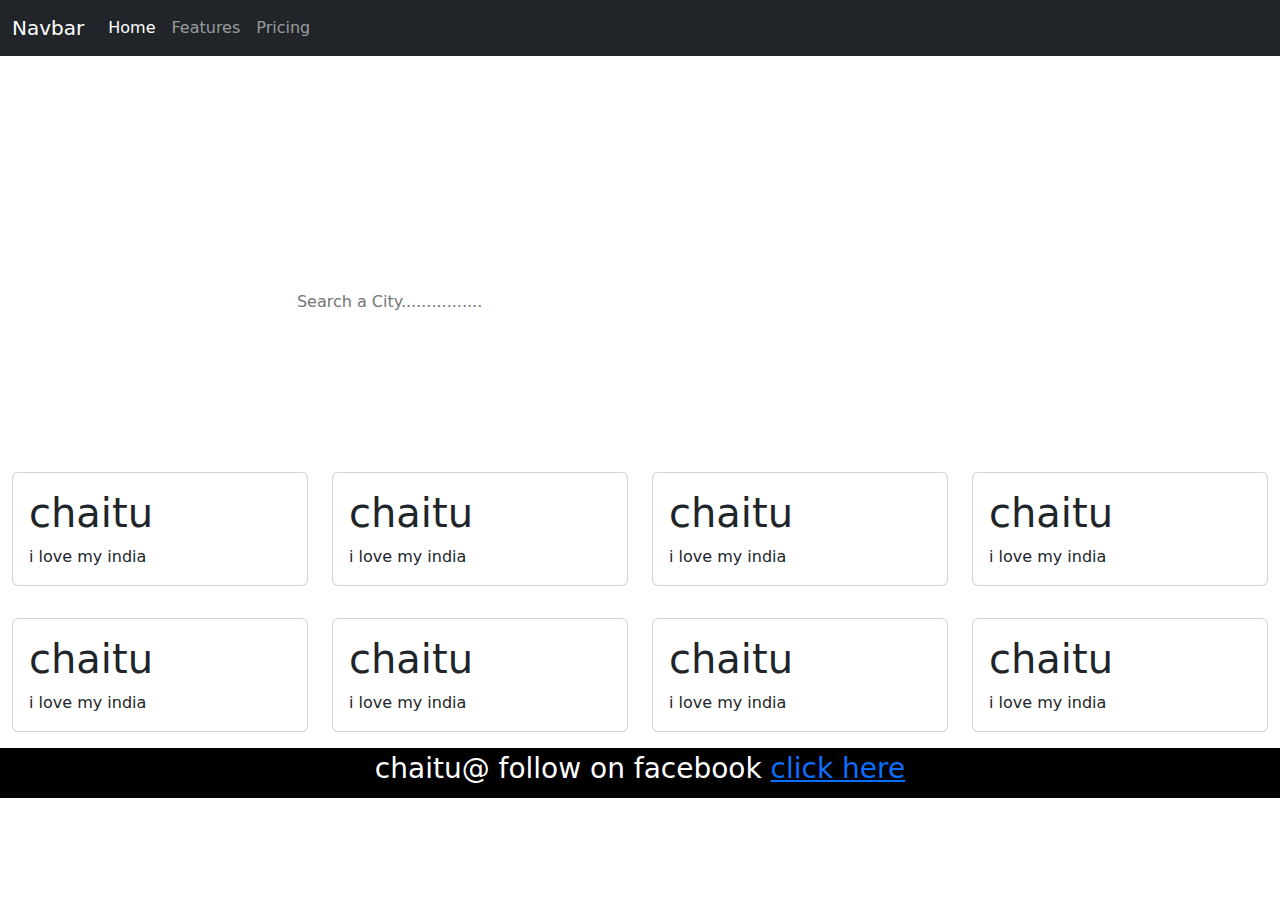
==== index.html @ adfc433b "nothing" ====
<!DOCTYPE html>
<html lang="en">
<head>
    <meta charset="UTF-8">
    <meta name="viewport" content="width=device-width, initial-scale=1.0">
    <link rel="stylesheet" href="./style.css">
    <link href="https://cdn.jsdelivr.net/npm/bootstrap@5.3.3/dist/css/bootstrap.min.css" rel="stylesheet" integrity="sha384-QWTKZyjpPEjISv5WaRU9OFeRpok6YctnYmDr5pNlyT2bRjXh0JMhjY6hW+ALEwIH" crossorigin="anonymous">

    <title>Document</title>
</head>
<body>
   
<nav class="navbar navbar-expand-lg navbar-dark bg-dark">
  <div class="container-fluid">
    <a class="navbar-brand" href="#">Navbar</a>
    <button class="navbar-toggler" type="button" data-bs-toggle="collapse" data-bs-target="#navbarNav" aria-controls="navbarNav" aria-expanded="false" aria-label="Toggle navigation">
      <span class="navbar-toggler-icon"></span>
    </button>
    <div class="collapse navbar-collapse" id="navbarNav">
      <ul class="navbar-nav">
        <li class="nav-item">
          <a class="nav-link active" aria-current="page" href="#">Home</a>
        </li>
        <li class="nav-item">
          <a class="nav-link" href="#">Features</a>
        </li>
        <li class="nav-item">
          <a class="nav-link" href="#">Pricing</a>
        </li>
      </ul>
    </div>
  </div>
</nav>
   <div class="container">
<div>
    <h1>Welcome to QTrip</h1>
<h4>Explore the world with fantastic places to venture around</h4>
<input class="search" type="text" placeholder="Search a City................">
</div> 
   </div>
   <div class="container-fluid">
    <div class="row">
        <div class="col-xl-3 col-lg-4 col-md-6 col-sm-12 my-3">
            <div class="card">
                <img class="card-img" src="https://th.bing.com/th/id/OIP.GPFEY6kfgxbsja6gmrW6rwHaE7?w=2048&h=1365&rs=1&pid=ImgDetMain" alt="">
                <div class="card-body">
                    <h1 class="card-title">chaitu</h1>
                    <p class="card-text"> i love my india</p>
                </div>
            </div>
        </div>

        <div class="col-xl-3 col-lg-4 col-md-6 col-sm-12 my-3">
            <div class="card">
                <img class="card-img" src="https://th.bing.com/th/id/OIP.GPFEY6kfgxbsja6gmrW6rwHaE7?w=2048&h=1365&rs=1&pid=ImgDetMain" alt="">
                <div class="card-body">
                    <h1 class="card-title">chaitu</h1>
                    <p class="card-text"> i love my india</p>
                </div>
            </div>
        </div>

        <div class="col-xl-3 col-lg-4 col-md-6 col-sm-12 my-3">
            <div class="card">
                <img class="card-img" src="https://th.bing.com/th/id/OIP.GPFEY6kfgxbsja6gmrW6rwHaE7?w=2048&h=1365&rs=1&pid=ImgDetMain" alt="">
                <div class="card-body">
                    <h1 class="card-title">chaitu</h1>
                    <p class="card-text"> i love my india</p>
                </div>
            </div>
        </div>

        <div class="col-xl-3 col-lg-4 col-md-6 col-sm-12 my-3">
            <div class="card">
                <img class="card-img" src="https://th.bing.com/th/id/OIP.GPFEY6kfgxbsja6gmrW6rwHaE7?w=2048&h=1365&rs=1&pid=ImgDetMain" alt="">
                <div class="card-body">
                    <h1 class="card-title">chaitu</h1>
                    <p class="card-text"> i love my india</p>
                </div>
            </div>
        </div>

        <div class="col-xl-3 col-lg-4 col-md-6 col-sm-12 my-3">
            <div class="card">
                <img class="card-img" src="https://th.bing.com/th/id/OIP.GPFEY6kfgxbsja6gmrW6rwHaE7?w=2048&h=1365&rs=1&pid=ImgDetMain" alt="">
                <div class="card-body">
                    <h1 class="card-title">chaitu</h1>
                    <p class="card-text"> i love my india</p>
                </div>
            </div>
        </div>

        <div class="col-xl-3 col-lg-4 col-md-6 col-sm-12 my-3">
            <div class="card">
                <img class="card-img" src="https://th.bing.com/th/id/OIP.GPFEY6kfgxbsja6gmrW6rwHaE7?w=2048&h=1365&rs=1&pid=ImgDetMain" alt="">
                <div class="card-body">
                    <h1 class="card-title">chaitu</h1>
                    <p class="card-text"> i love my india</p>
                </div>
            </div>
        </div>

        <div class="col-xl-3 col-lg-4 col-md-6 col-sm-12 my-3">
            <div class="card">
                <img class="card-img" src="https://th.bing.com/th/id/OIP.GPFEY6kfgxbsja6gmrW6rwHaE7?w=2048&h=1365&rs=1&pid=ImgDetMain" alt="">
                <div class="card-body">
                    <h1 class="card-title">chaitu</h1>
                    <p class="card-text"> i love my india</p>
                </div>
            </div>
        </div>

        <div class="col-xl-3 col-lg-4 col-md-6 col-sm-12 my-3">
            <div class="card">
                <img class="card-img" src="https://th.bing.com/th/id/OIP.GPFEY6kfgxbsja6gmrW6rwHaE7?w=2048&h=1365&rs=1&pid=ImgDetMain" alt="">
                <div class="card-body">
                    <h1 class="card-title">chaitu</h1>
                    <p class="card-text"> i love my india</p>
                </div>
            </div>
        </div>

       
<footer>
    <h3>chaitu@ follow on facebook <a href="www.google.com">click here</a></h3>
</footer>

    </div>
   </div>

</body>
</html>
---- style.css ----
.container{
 width: 100vw;
 height: 400px;
 background-image: url("https://www.shutterstock.com/shutterstock/photos/1924674170/display_1500/stock-photo-aerial-view-of-london-bridge-crossing-the-river-thames-at-sunset-united-kingdom-1924674170.jpg");
 background-repeat: no-repeat;
 object-fit: cover;
 background-position: center;
 color: white;
 display: flex;
 align-items: center;
 justify-content: center;
}
.search{
    border-radius: 9px ;
    width: 100%;
    border: none;
    outline: none;
}

.box{
    width: 100px;
    height: 100px;
    border: 2px solid black;
    margin: 5px;
}
.box-container{
    position: relative;

}
.box1{
    position: sticky;
    bottom: 0;
    left: 400px;
    background-color:red ;
}
.box9{
    position: absolute;
    bottom:0;
    right: 0;
}
footer{
    color: white;
    background-color: black;
    text-align: center;
    height: 50px;
   display: flex;
   justify-content: center;
   align-items: center;
}
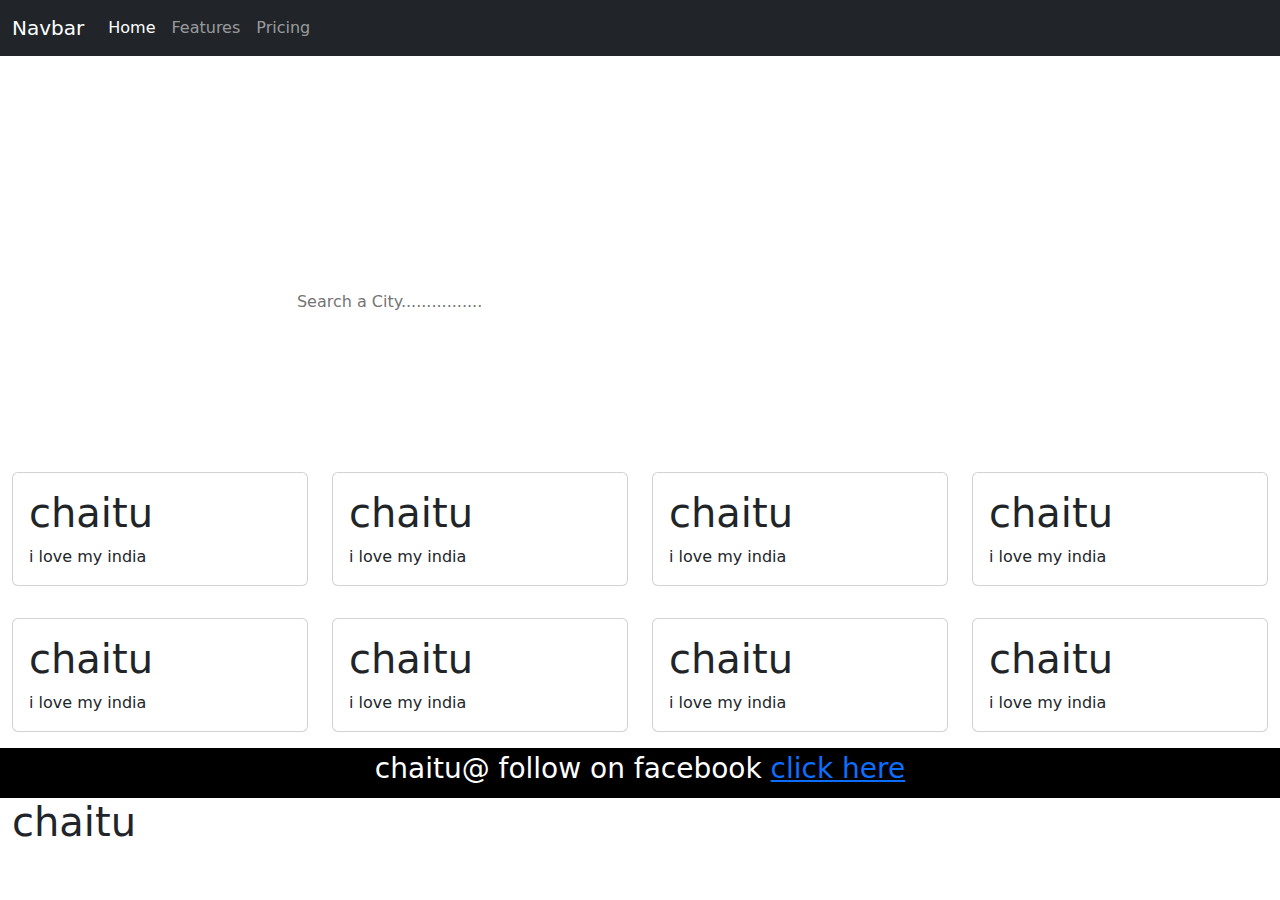
==== commit 3f2a0126: "chaitu" ====
--- a/index.html
+++ b/index.html
@@ -124,6 +124,9 @@
 <footer>
     <h3>chaitu@ follow on facebook <a href="www.google.com">click here</a></h3>
 </footer>
+<div>
+    <h1>chaitu</h1>
+</div>
 
     </div>
    </div>
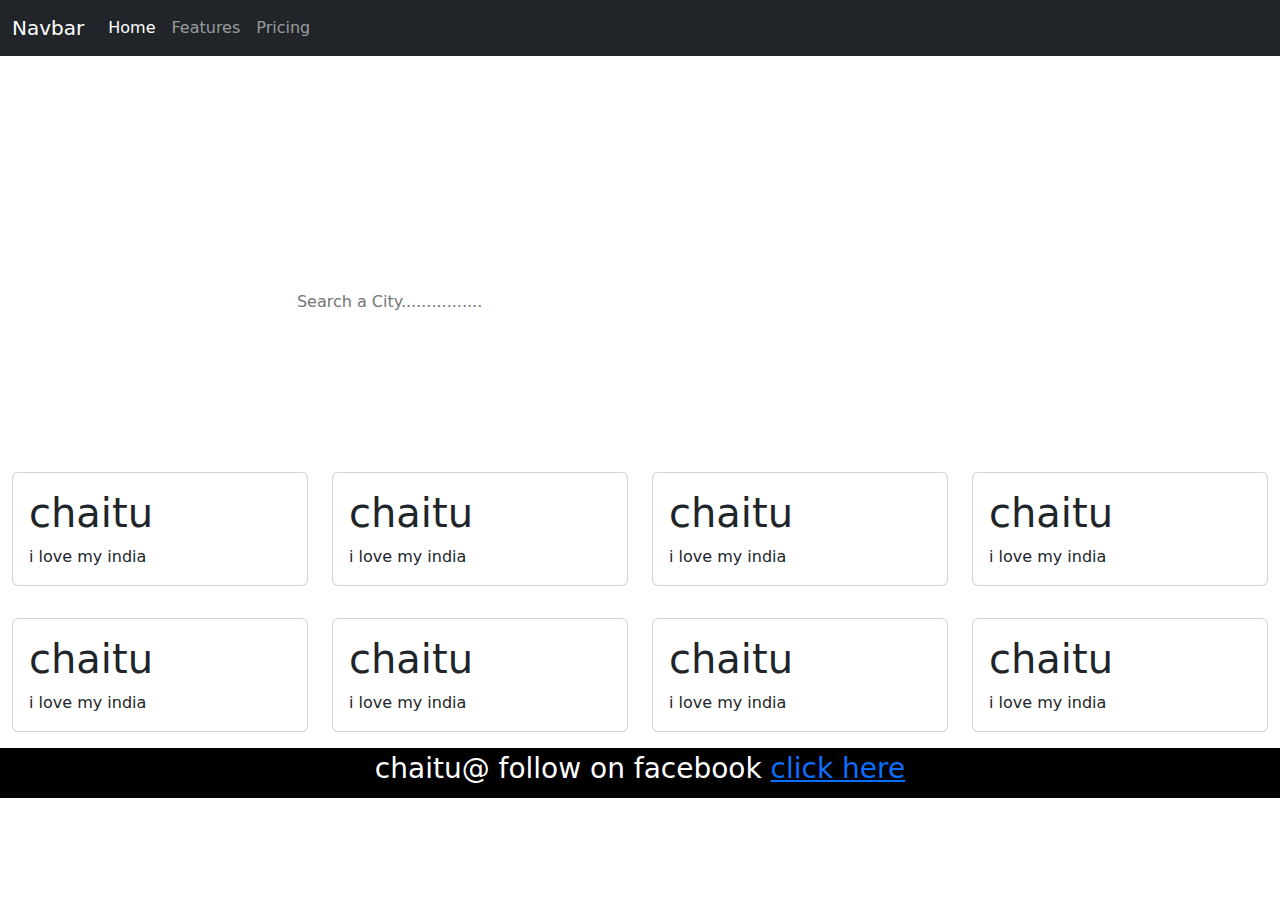
==== commit 626a1b80: "added" ====
--- a/index.html
+++ b/index.html
@@ -124,9 +124,7 @@
 <footer>
     <h3>chaitu@ follow on facebook <a href="www.google.com">click here</a></h3>
 </footer>
-<div>
-    <h1>chaitu</h1>
-</div>
+
 
     </div>
    </div>
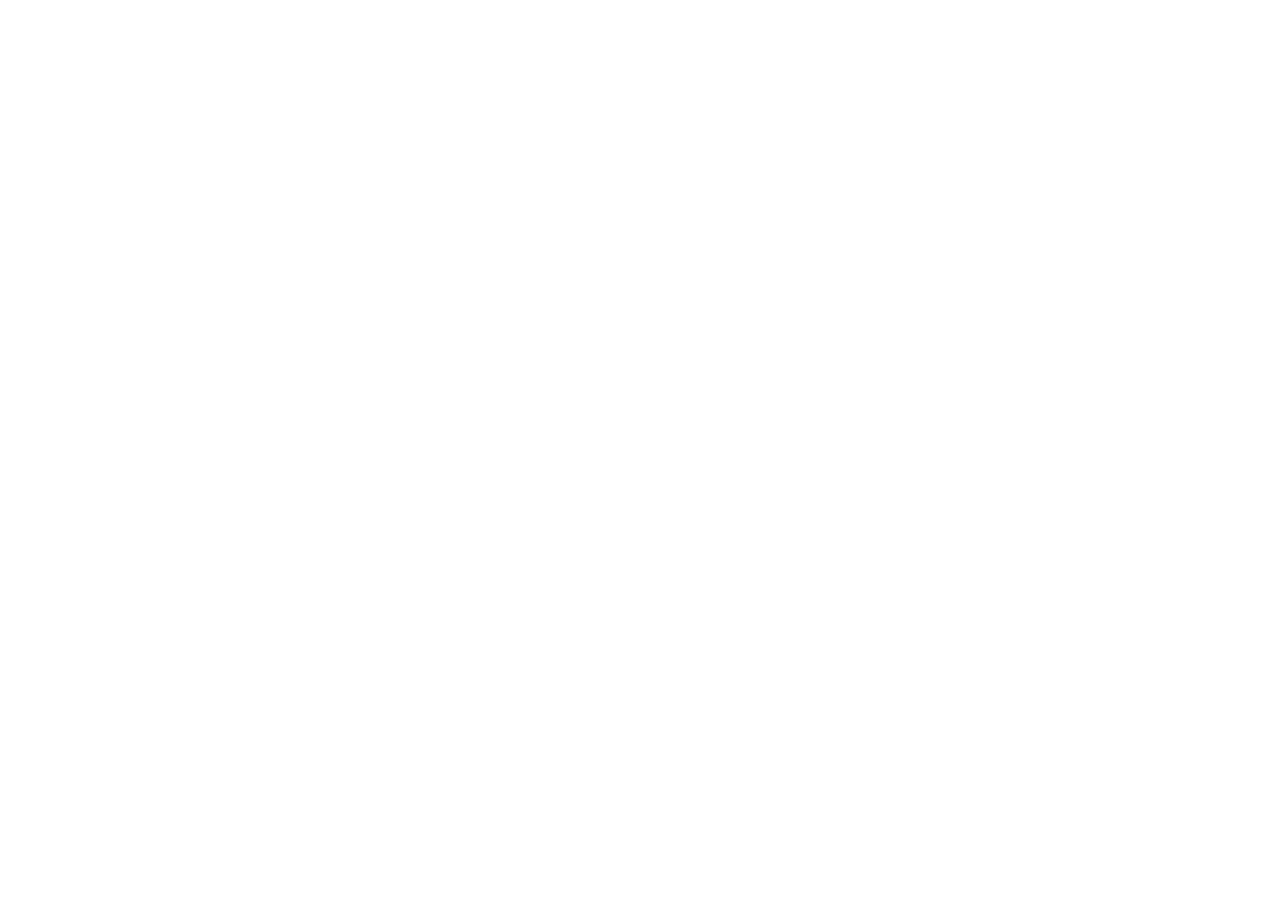
==== commit d44fc2d7: "it is praktice" ====
--- a/index.html
+++ b/index.html
@@ -3,131 +3,13 @@
 <head>
     <meta charset="UTF-8">
     <meta name="viewport" content="width=device-width, initial-scale=1.0">
-    <link rel="stylesheet" href="./style.css">
-    <link href="https://cdn.jsdelivr.net/npm/bootstrap@5.3.3/dist/css/bootstrap.min.css" rel="stylesheet" integrity="sha384-QWTKZyjpPEjISv5WaRU9OFeRpok6YctnYmDr5pNlyT2bRjXh0JMhjY6hW+ALEwIH" crossorigin="anonymous">
-
     <title>Document</title>
 </head>
 <body>
-   
-<nav class="navbar navbar-expand-lg navbar-dark bg-dark">
-  <div class="container-fluid">
-    <a class="navbar-brand" href="#">Navbar</a>
-    <button class="navbar-toggler" type="button" data-bs-toggle="collapse" data-bs-target="#navbarNav" aria-controls="navbarNav" aria-expanded="false" aria-label="Toggle navigation">
-      <span class="navbar-toggler-icon"></span>
-    </button>
-    <div class="collapse navbar-collapse" id="navbarNav">
-      <ul class="navbar-nav">
-        <li class="nav-item">
-          <a class="nav-link active" aria-current="page" href="#">Home</a>
-        </li>
-        <li class="nav-item">
-          <a class="nav-link" href="#">Features</a>
-        </li>
-        <li class="nav-item">
-          <a class="nav-link" href="#">Pricing</a>
-        </li>
-      </ul>
-    </div>
-  </div>
-</nav>
-   <div class="container">
-<div>
-    <h1>Welcome to QTrip</h1>
-<h4>Explore the world with fantastic places to venture around</h4>
-<input class="search" type="text" placeholder="Search a City................">
-</div> 
-   </div>
-   <div class="container-fluid">
-    <div class="row">
-        <div class="col-xl-3 col-lg-4 col-md-6 col-sm-12 my-3">
-            <div class="card">
-                <img class="card-img" src="https://th.bing.com/th/id/OIP.GPFEY6kfgxbsja6gmrW6rwHaE7?w=2048&h=1365&rs=1&pid=ImgDetMain" alt="">
-                <div class="card-body">
-                    <h1 class="card-title">chaitu</h1>
-                    <p class="card-text"> i love my india</p>
-                </div>
-            </div>
-        </div>
-
-        <div class="col-xl-3 col-lg-4 col-md-6 col-sm-12 my-3">
-            <div class="card">
-                <img class="card-img" src="https://th.bing.com/th/id/OIP.GPFEY6kfgxbsja6gmrW6rwHaE7?w=2048&h=1365&rs=1&pid=ImgDetMain" alt="">
-                <div class="card-body">
-                    <h1 class="card-title">chaitu</h1>
-                    <p class="card-text"> i love my india</p>
-                </div>
-            </div>
-        </div>
-
-        <div class="col-xl-3 col-lg-4 col-md-6 col-sm-12 my-3">
-            <div class="card">
-                <img class="card-img" src="https://th.bing.com/th/id/OIP.GPFEY6kfgxbsja6gmrW6rwHaE7?w=2048&h=1365&rs=1&pid=ImgDetMain" alt="">
-                <div class="card-body">
-                    <h1 class="card-title">chaitu</h1>
-                    <p class="card-text"> i love my india</p>
-                </div>
-            </div>
-        </div>
-
-        <div class="col-xl-3 col-lg-4 col-md-6 col-sm-12 my-3">
-            <div class="card">
-                <img class="card-img" src="https://th.bing.com/th/id/OIP.GPFEY6kfgxbsja6gmrW6rwHaE7?w=2048&h=1365&rs=1&pid=ImgDetMain" alt="">
-                <div class="card-body">
-                    <h1 class="card-title">chaitu</h1>
-                    <p class="card-text"> i love my india</p>
-                </div>
-            </div>
-        </div>
-
-        <div class="col-xl-3 col-lg-4 col-md-6 col-sm-12 my-3">
-            <div class="card">
-                <img class="card-img" src="https://th.bing.com/th/id/OIP.GPFEY6kfgxbsja6gmrW6rwHaE7?w=2048&h=1365&rs=1&pid=ImgDetMain" alt="">
-                <div class="card-body">
-                    <h1 class="card-title">chaitu</h1>
-                    <p class="card-text"> i love my india</p>
-                </div>
-            </div>
-        </div>
-
-        <div class="col-xl-3 col-lg-4 col-md-6 col-sm-12 my-3">
-            <div class="card">
-                <img class="card-img" src="https://th.bing.com/th/id/OIP.GPFEY6kfgxbsja6gmrW6rwHaE7?w=2048&h=1365&rs=1&pid=ImgDetMain" alt="">
-                <div class="card-body">
-                    <h1 class="card-title">chaitu</h1>
-                    <p class="card-text"> i love my india</p>
-                </div>
-            </div>
-        </div>
-
-        <div class="col-xl-3 col-lg-4 col-md-6 col-sm-12 my-3">
-            <div class="card">
-                <img class="card-img" src="https://th.bing.com/th/id/OIP.GPFEY6kfgxbsja6gmrW6rwHaE7?w=2048&h=1365&rs=1&pid=ImgDetMain" alt="">
-                <div class="card-body">
-                    <h1 class="card-title">chaitu</h1>
-                    <p class="card-text"> i love my india</p>
-                </div>
-            </div>
-        </div>
-
-        <div class="col-xl-3 col-lg-4 col-md-6 col-sm-12 my-3">
-            <div class="card">
-                <img class="card-img" src="https://th.bing.com/th/id/OIP.GPFEY6kfgxbsja6gmrW6rwHaE7?w=2048&h=1365&rs=1&pid=ImgDetMain" alt="">
-                <div class="card-body">
-                    <h1 class="card-title">chaitu</h1>
-                    <p class="card-text"> i love my india</p>
-                </div>
-            </div>
-        </div>
-
-       
-<footer>
-    <h3>chaitu@ follow on facebook <a href="www.google.com">click here</a></h3>
-</footer>
-
-
-    </div>
-   </div>
-
+<div class="container">
+<h1 class="head"></h1>
+  
+</div>
+    <script src="./node.js"></script>
 </body>
 </html>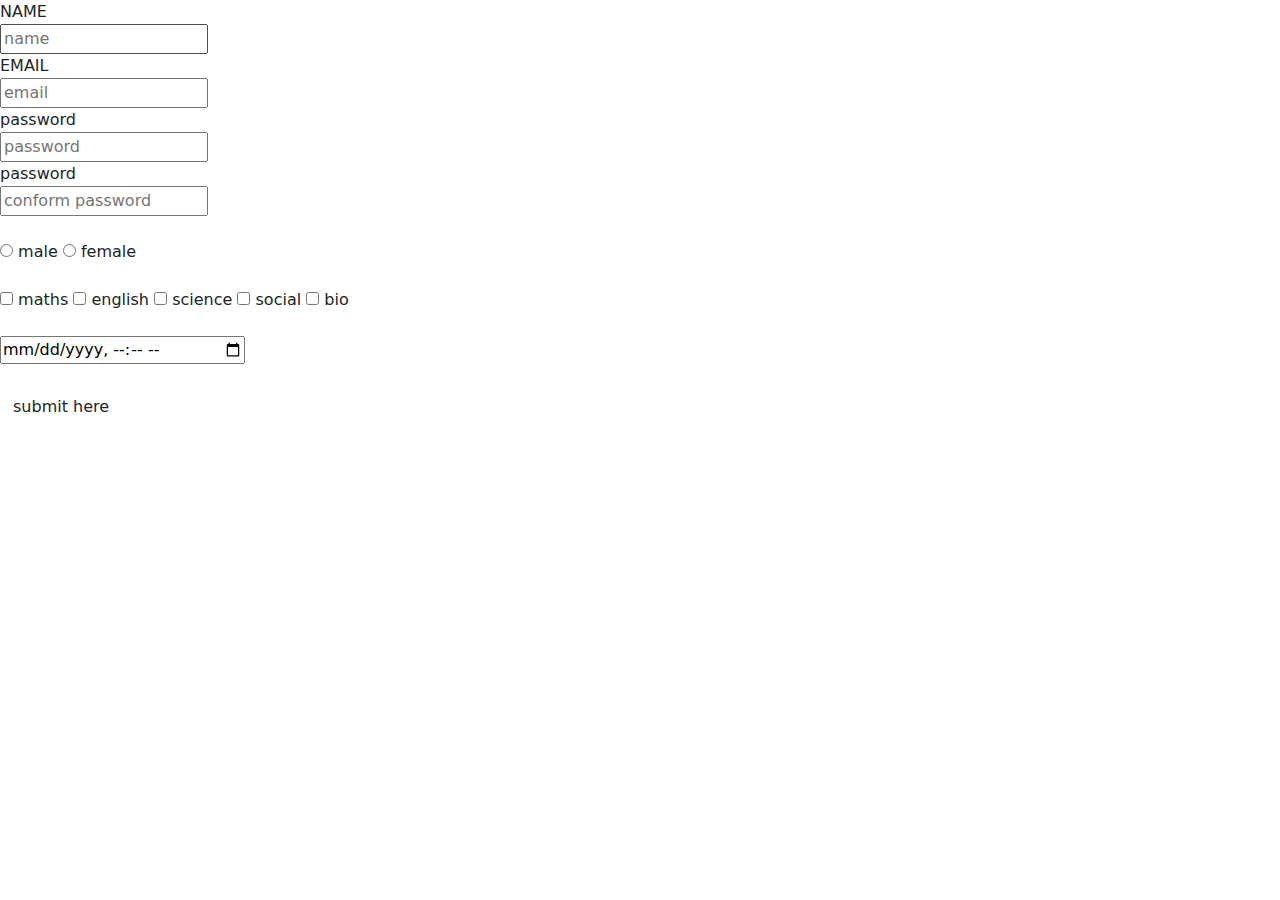
==== commit e3278f21: "form" ====
--- a/index.html
+++ b/index.html
@@ -3,13 +3,75 @@
 <head>
     <meta charset="UTF-8">
     <meta name="viewport" content="width=device-width, initial-scale=1.0">
-    <title>Document</title>
+    <title>chaitu</title>
+    <link rel="stylesheet" href="./style.css">
+    <link href="https://cdn.jsdelivr.net/npm/bootstrap@5.3.3/dist/css/bootstrap.min.css" rel="stylesheet" integrity="sha384-QWTKZyjpPEjISv5WaRU9OFeRpok6YctnYmDr5pNlyT2bRjXh0JMhjY6hW+ALEwIH" crossorigin="anonymous">
 </head>
 <body>
-<div class="container">
-<h1 class="head"></h1>
   
+  <form action="" class="form">
+    <div>
+      <label for="name">NAME</label>
+    </div>
+    <div>
+      <input type="text" placeholder="name" id="name" name="name">
+    </div>
+    <div>
+      <label for="email">EMAIL</label>
+    </div>
+    <div>
+      <input type="email" placeholder="email" id="email">
+    </div>
+    <div>
+      <label for="psd">password</label>
+    </div>
+    <div>
+      <input type="password" placeholder="password" id="psd">
+    </div>
+    <div>
+      <h4 class="psdText none">password must be 6 digits</h4>
+    </div>
+    <div>
+      <label for="cfmPsd">password</label>
+    </div>
+    <div>
+      <input type="password" placeholder="conform password" id="cnfPsd">
+    </div>
+    <br>
+    <div>
+      <input type="radio" id="male" name="gender" value="male">
+      <label for="male">male</label>
+      <input type="radio" id="female" name="gender" value="female">
+      <label for="male">female</label>
+    </div>
+    <br>
+    <div>
+      <input type="checkbox" id="maths" >
+      <label for="maths">maths</label>
+      <input type="checkbox" id="english" >
+      <label for="english">english</label>
+      <input type="checkbox" id="science"  >
+      <label for="science">science</label>
+      <input type="checkbox" id="social" >
+      <label for="social">social</label>
+      <input type="checkbox" id="bio" >
+      <label for="bio">bio</label>
+    </div>
+    <br>
+    <div>
+      <input type="datetime-local" id="date">
+    </div>
+    <br>
+<div>
+  <input type="submit" value="submit here" class="btn">
 </div>
+    
+  </form>
+
+
+   
+
     <script src="./node.js"></script>
+    <script src="https://cdn.jsdelivr.net/npm/bootstrap@5.3.3/dist/js/bootstrap.bundle.min.js" integrity="sha384-YvpcrYf0tY3lHB60NNkmXc5s9fDVZLESaAA55NDzOxhy9GkcIdslK1eN7N6jIeHz" crossorigin="anonymous"></script>
 </body>
 </html>--- a/style.css
+++ b/style.css
@@ -0,0 +1,9 @@
+
+.psdText{
+    color: red;
+    text-shadow: 2px 5px 5px   grey;
+    
+}
+.none{
+    display: none;
+}